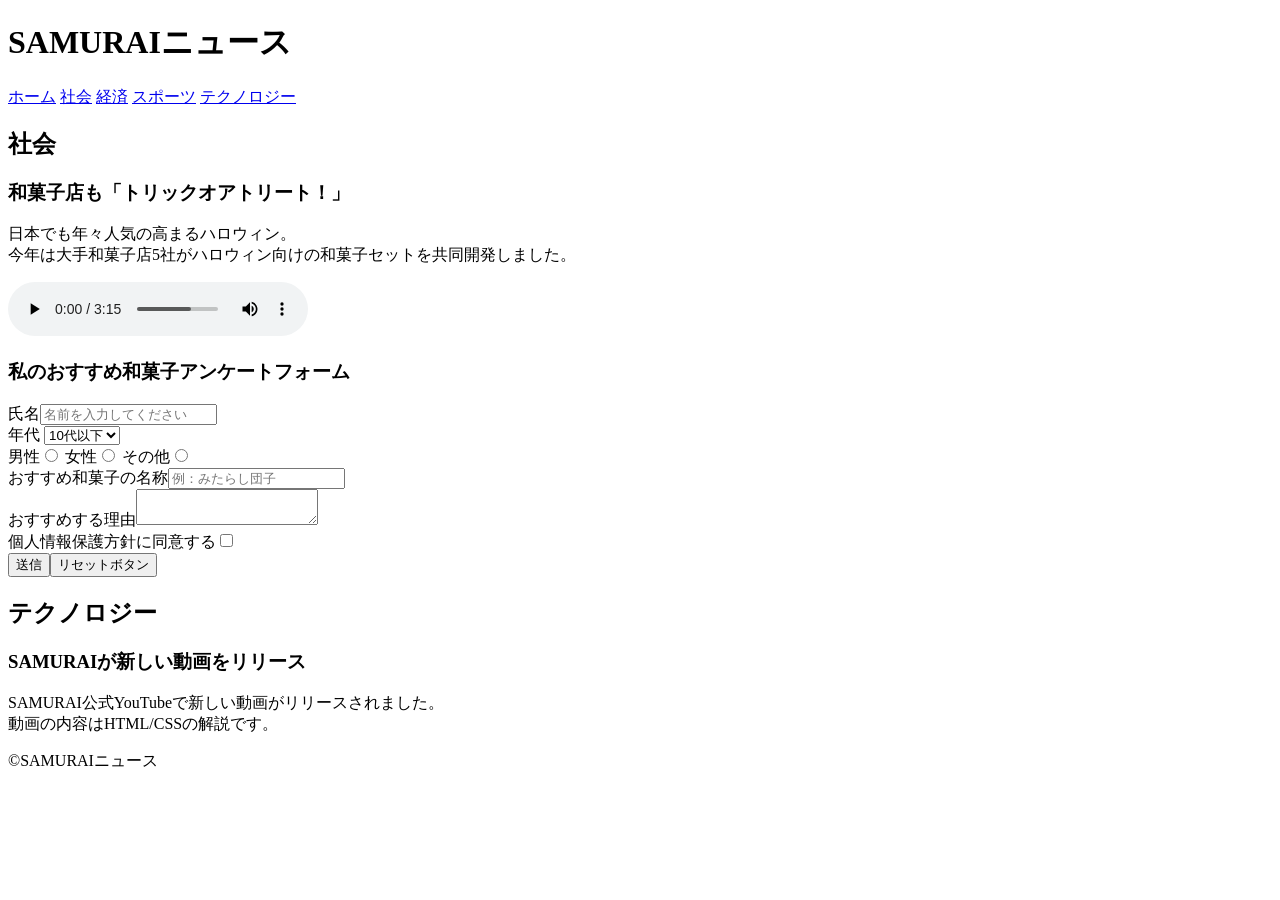
==== kadai_008/kadai_008.html @ 4aad8078 "Add files via upload" ====
<!DOCTYPE html>
<html>
<head>
  <title>8章課題</title>
  <meta name="description" content="このページは8章の課題です。">
  <meta charset="UTF-8">
</head>
<body>
  <header>
    <h1>SAMURAIニュース</h1>
     <nav>
        <a href="https://www.sejuku.net/">ホーム</a>
        <a href="https://www.sejuku.net/">社会</a>
        <a href="https://www.sejuku.net/">経済</a>
        <a href="https://www.sejuku.net/">スポーツ</a>
        <a href="https://www.sejuku.net/">テクノロジー</a>
     </nav>
  </header>
  <main>
    <article>
      <h2>社会</h2>
      <section>
        <h3>和菓子店も「トリックオアトリート！」</h3>
        <p>日本でも年々人気の高まるハロウィン。<br>今年は大手和菓子店5社がハロウィン向けの和菓子セットを共同開発しました。</p>
        <audio src="ichi.mp3" controls></audio>
       </section>
      <section>
        <h3>私のおすすめ和菓子アンケートフォーム</h3>
        <form>
          <label>氏名<input type="text" placeholder="名前を入力してください"></label><br>
          <label>年代</label>
          <select>
            <option>10代以下</option>
            <option>20代</option>
            <option>30代</option>
            <option>40代以上</option>
          </select><br>
          <label>男性<input type="radio" name="sex"></label>
          <label>女性<input type="radio" name="sex"></label>
          <label>その他<input type="radio" name="sex"></label>
          <br>
          <label>おすすめ和菓子の名称<input type="text" placeholder="例：みたらし団子"></label>
          <br>
          <label>おすすめする理由<textarea></textarea></label>
          <br>
          <label>個人情報保護方針に同意する<input type="checkbox"></label>
          <br>
          <button>送信</button><button>リセットボタン</button>
        </form>
      </section>
    </article>
    <article>
      <h2>テクノロジー</h2>
      <section>
        <h3>SAMURAIが新しい動画をリリース</h3>
        <p>SAMURAI公式YouTubeで新しい動画がリリースされました。 <br>動画の内容はHTML/CSSの解説です。</p>
      </section>
    </article>
  </main>
  <footer>
    <p>&copy;SAMURAIニュース</p>
  </footer>
</body>
</html>
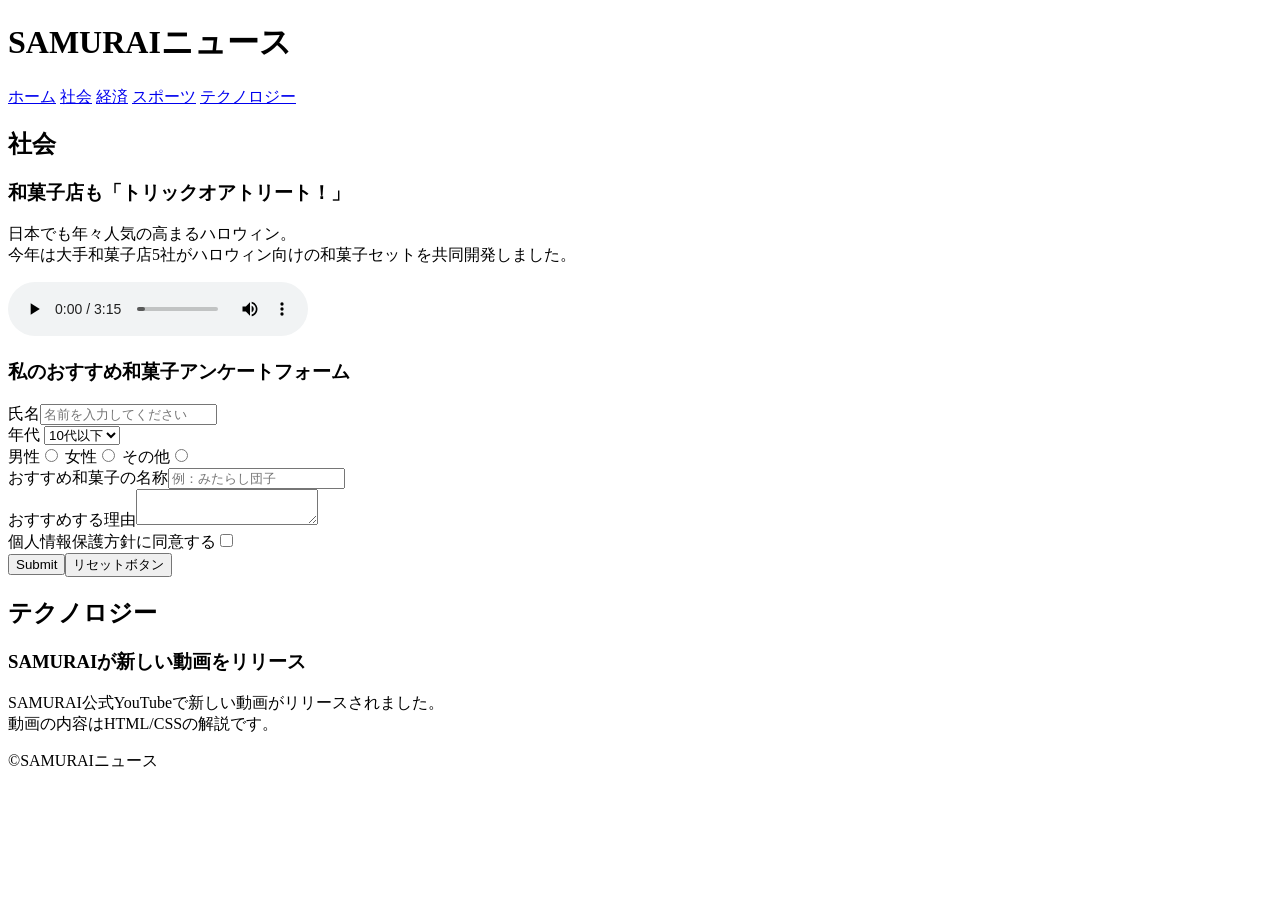
==== commit 8a7ff0fd: "Update kadai_008.html" ====
--- a/kadai_008/kadai_008.html
+++ b/kadai_008/kadai_008.html
@@ -45,7 +45,7 @@
           <br>
           <label>個人情報保護方針に同意する<input type="checkbox"></label>
           <br>
-          <button>送信</button><button>リセットボタン</button>
+          <input type="submit"送信><input type="reset" value="リセットボタン">
         </form>
       </section>
     </article>
@@ -61,4 +61,4 @@
     <p>&copy;SAMURAIニュース</p>
   </footer>
 </body>
-</html>+</html>
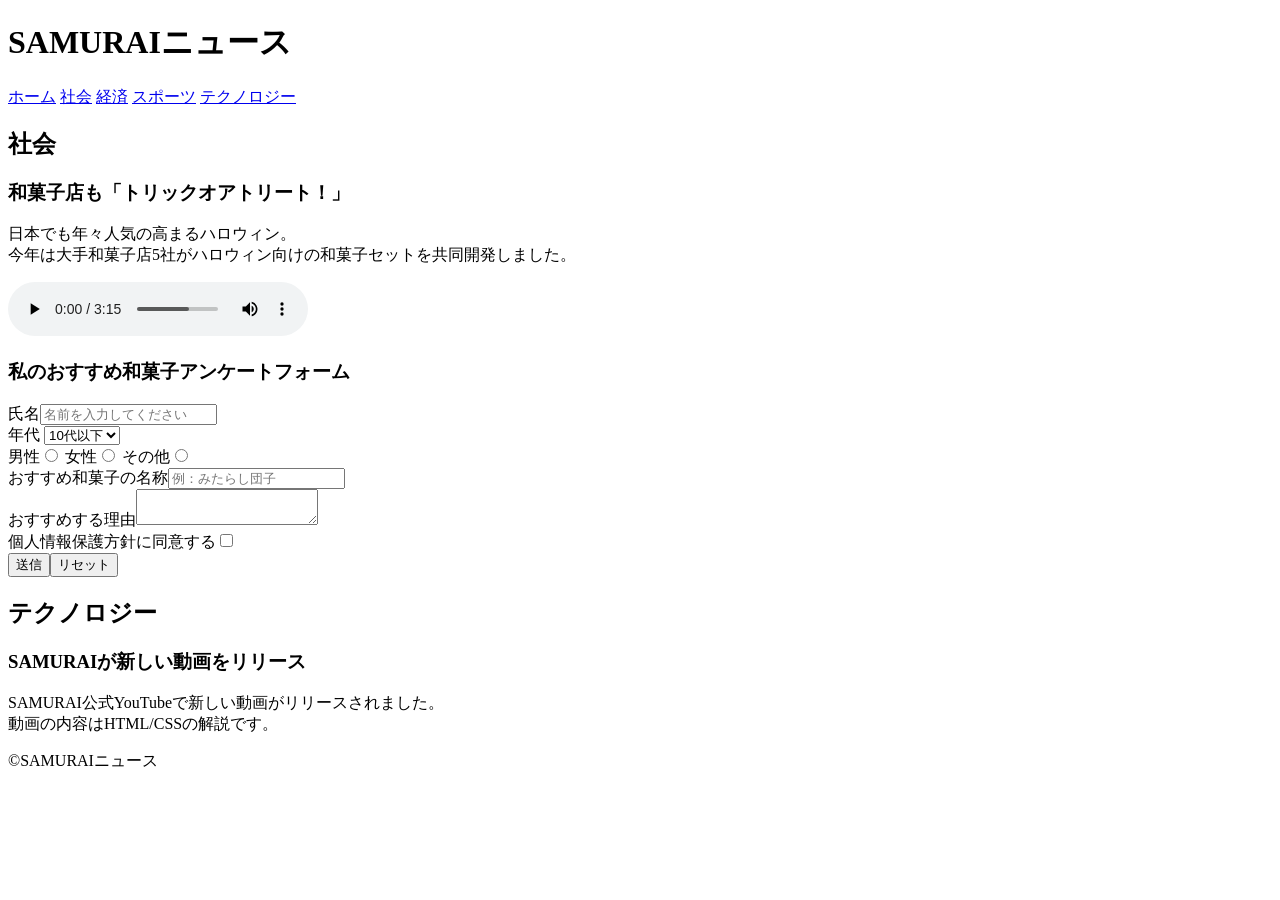
==== commit 48d98d15: "Update kadai_008.html" ====
--- a/kadai_008/kadai_008.html
+++ b/kadai_008/kadai_008.html
@@ -45,7 +45,7 @@
           <br>
           <label>個人情報保護方針に同意する<input type="checkbox"></label>
           <br>
-          <input type="submit"送信><input type="reset" value="リセットボタン">
+          <input type="submit" value="送信"><input type="reset" value="リセット">
         </form>
       </section>
     </article>
